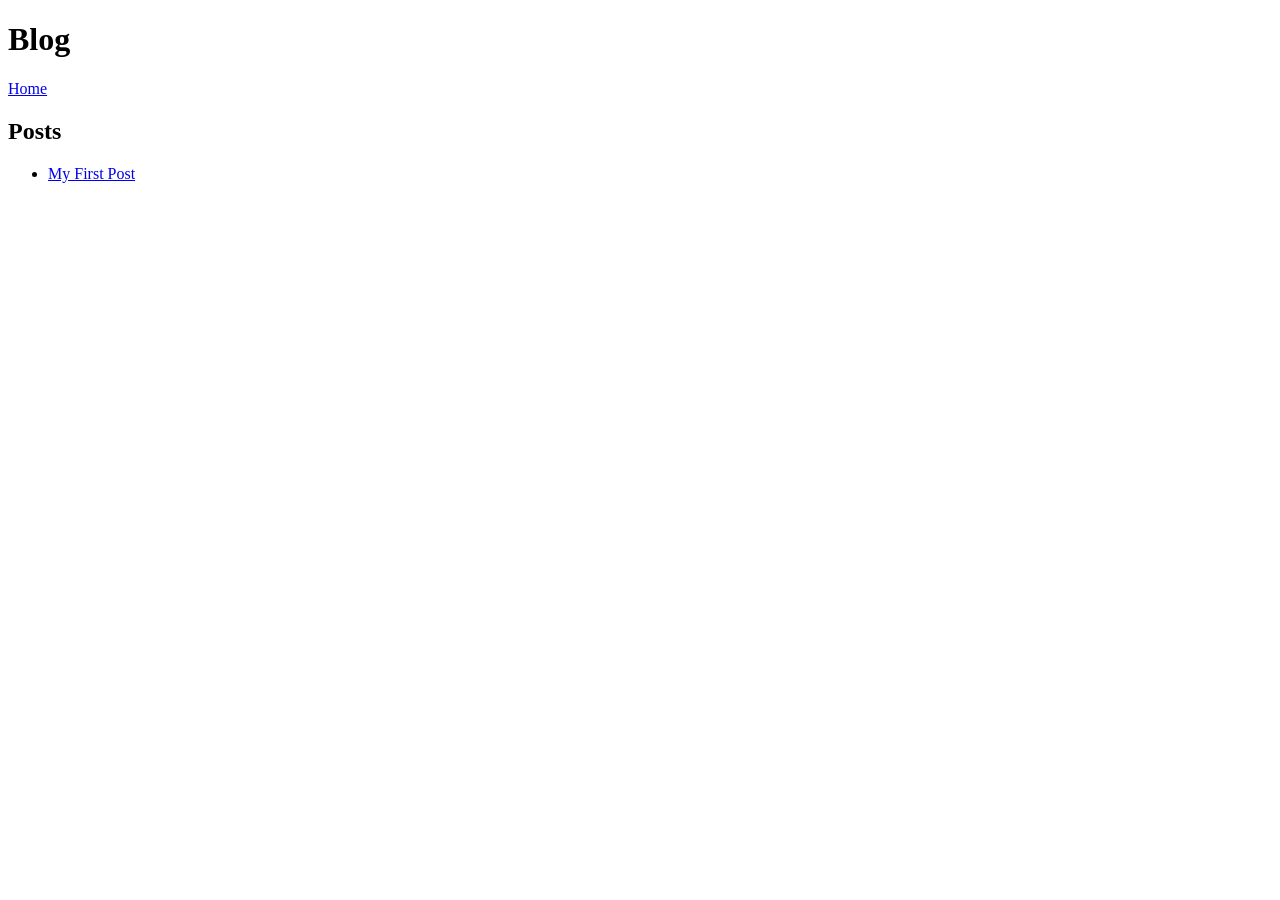
==== posts.html @ 3fcf9b83 "posts.html" ====
<!DOCTYPE html>
<html lang="en">
<head>
<meta charset="UTF-8">
<title>Blog</title>
<link rel="stylesheet" href="style.css">
</head>
<body>

<header>
<h1>Blog</h1>
<nav>
<a href="index.html">Home</a>
</nav>
</header>

<main>
<h2>Posts</h2>

<ul>
<li><a href="posts/first-post.html">My First Post</a></li>
</ul>

</main>

</body>
</html>
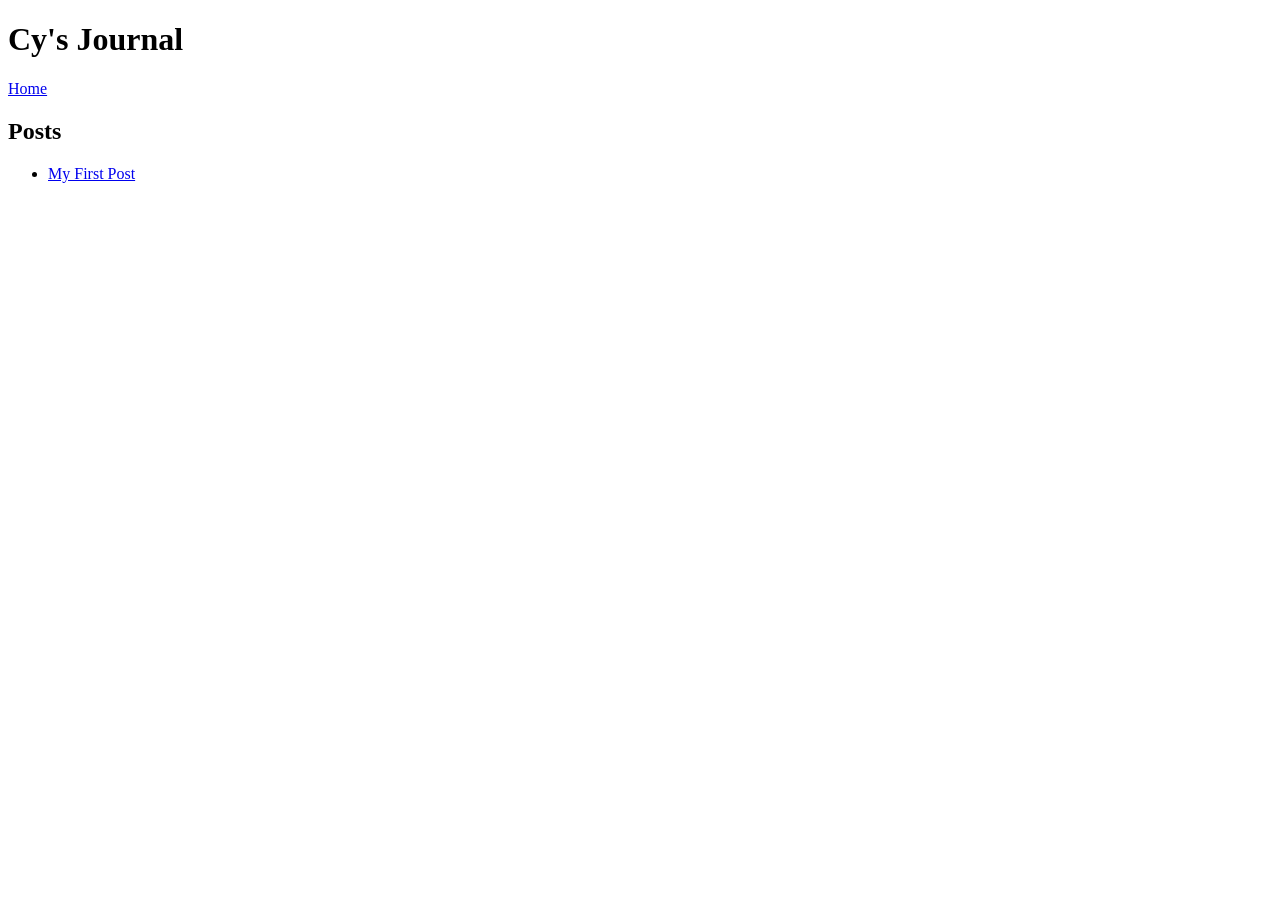
==== commit 19f0d318: "posts.html" ====
--- a/posts.html
+++ b/posts.html
@@ -8,7 +8,7 @@
 <body>
 
 <header>
-<h1>Blog</h1>
+<h1>Cy's Journal</h1>
 <nav>
 <a href="index.html">Home</a>
 </nav>
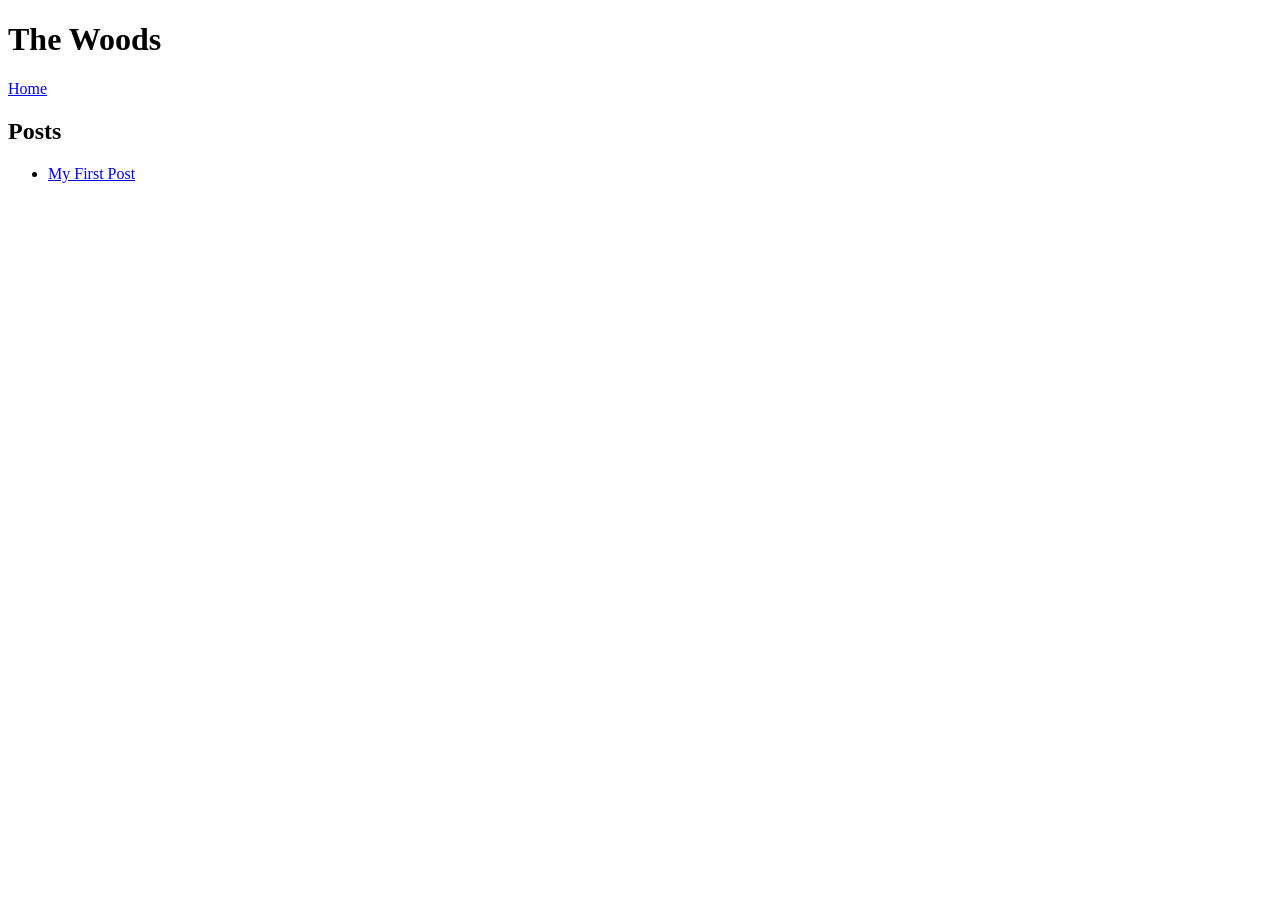
==== commit a7dc82d3: "posts.html" ====
--- a/posts.html
+++ b/posts.html
@@ -2,13 +2,13 @@
 <html lang="en">
 <head>
 <meta charset="UTF-8">
-<title>Blog</title>
+<title>PBlog</title>
 <link rel="stylesheet" href="style.css">
 </head>
 <body>
 
 <header>
-<h1>Cy's Journal</h1>
+<h1>The Woods</h1>
 <nav>
 <a href="index.html">Home</a>
 </nav>
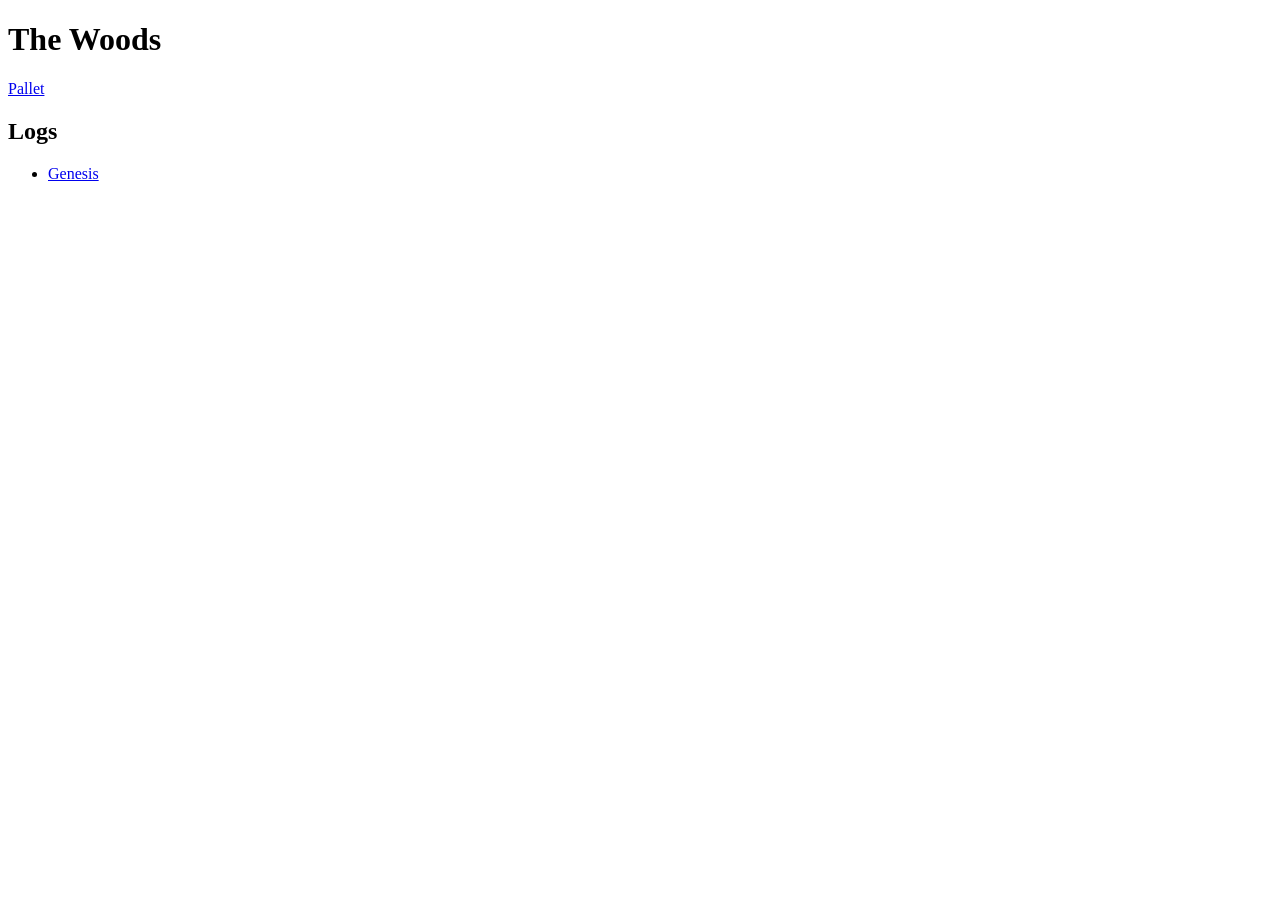
==== commit d3dd9bf1: "posts.html" ====
--- a/posts.html
+++ b/posts.html
@@ -10,15 +10,15 @@
 <header>
 <h1>The Woods</h1>
 <nav>
-<a href="index.html">Home</a>
+<a href="index.html">Pallet</a>
 </nav>
 </header>
 
 <main>
-<h2>Posts</h2>
+<h2>Logs</h2>
 
 <ul>
-<li><a href="posts/first-post.html">My First Post</a></li>
+<li><a href="posts/first-post.html">Genesis</a></li>
 </ul>
 
 </main>
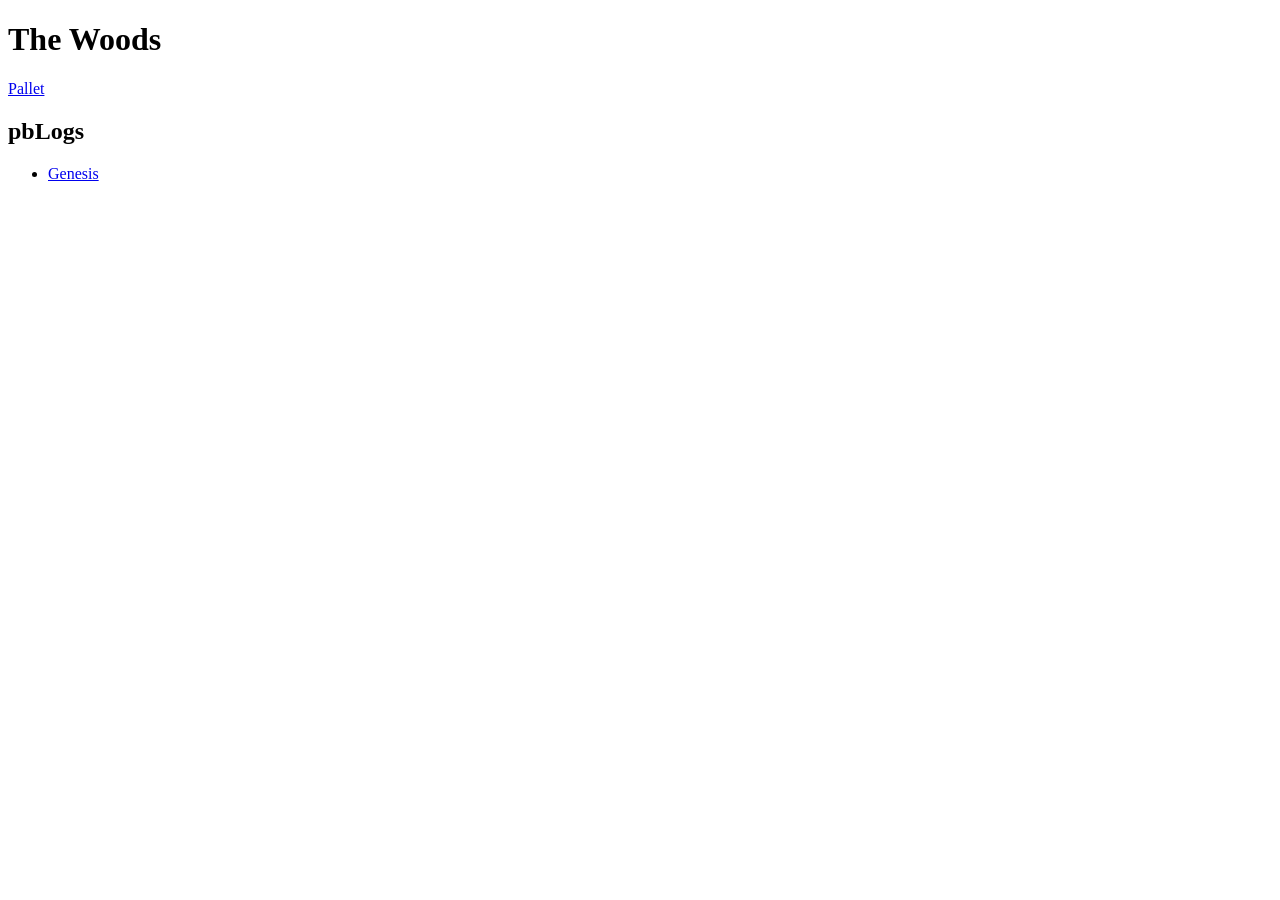
==== commit 890ec2eb: "posts.html" ====
--- a/posts.html
+++ b/posts.html
@@ -2,7 +2,7 @@
 <html lang="en">
 <head>
 <meta charset="UTF-8">
-<title>PBlog</title>
+<title>pbLog</title>
 <link rel="stylesheet" href="style.css">
 </head>
 <body>
@@ -15,7 +15,7 @@
 </header>
 
 <main>
-<h2>Logs</h2>
+<h2>pbLogs</h2>
 
 <ul>
 <li><a href="posts/first-post.html">Genesis</a></li>
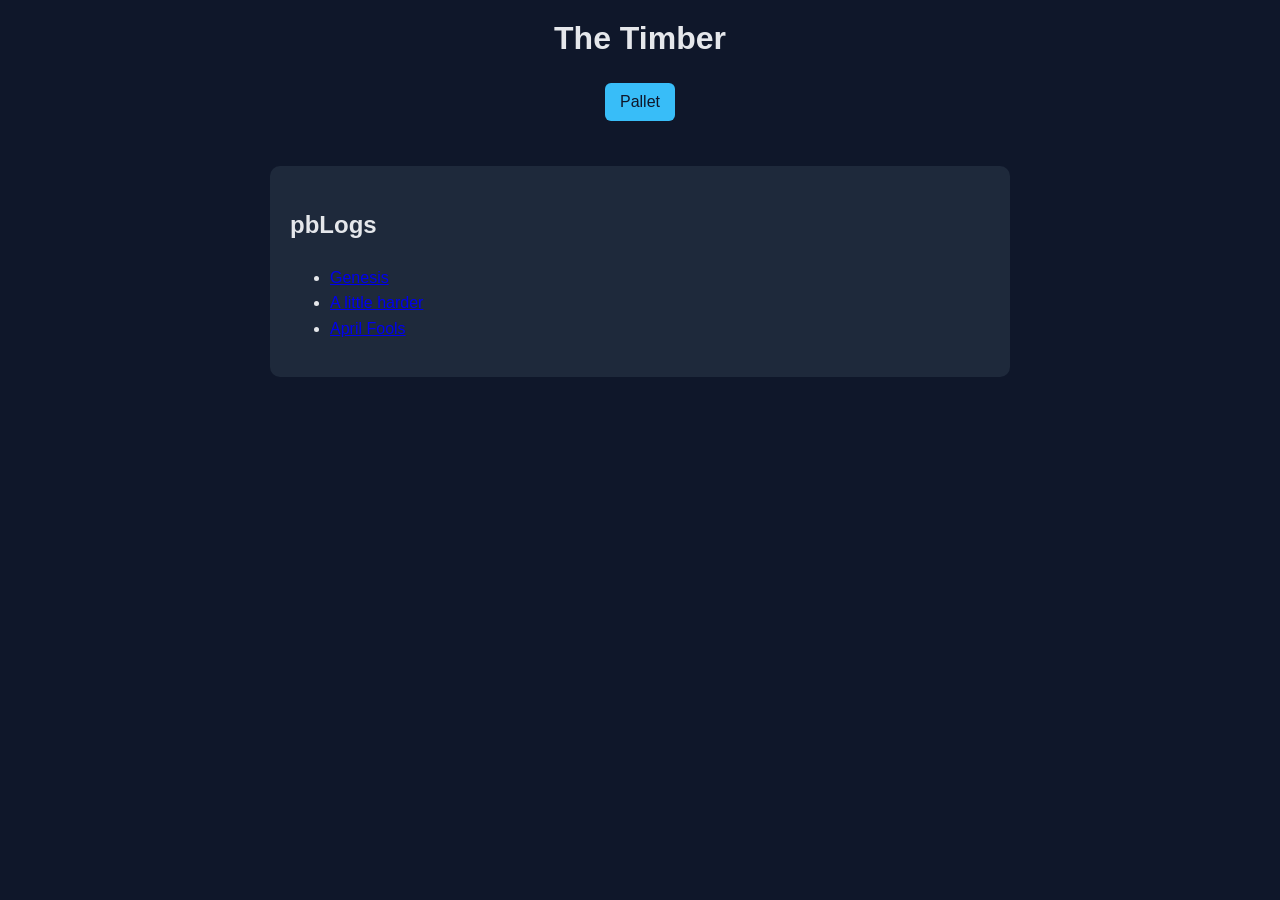
==== commit d51969a5: "posts.html" ====
--- a/posts.html
+++ b/posts.html
@@ -8,7 +8,7 @@
 <body>
 
 <header>
-<h1>The Woods</h1>
+<h1>The Timber</h1>
 <nav>
 <a href="index.html">Pallet</a>
 </nav>
@@ -19,6 +19,8 @@
 
 <ul>
 <li><a href="posts/first-post.html">Genesis</a></li>
+<li><a href="posts/second-post.html">A little harder</a></li>
+<li><a href="posts/third-post.html">April Fools</a></li>
 </ul>
 
 </main>
--- a/style.css
+++ b/style.css
@@ -0,0 +1,52 @@
+body {
+background-color: #0f172a;
+color: #e5e7eb;
+font-family: Arial, sans-serif;
+text-align: center;
+}
+
+main {
+text-align: left;
+max-width: 700px;
+margin: 0 auto;
+padding: 20px;
+line-height: 1.6;
+background-color: #1e293b;
+border-radius: 10px;
+}
+
+header {
+margin-bottom: 40px;
+}
+
+nav {
+margin-top: 20px;
+}
+
+nav a {
+text-decoration: none;
+color: #0f172a;
+background-color: #38bdf8;
+padding: 10px 15px;
+margin: 5px;
+border-radius: 6px;
+display: inline-block;
+transition: 0.2s;
+}
+
+nav a:hover {
+background-color: #0ea5e9;
+}
+
+img {
+display: block;
+margin: 30px auto;
+max-width: 300px;
+height: auto;
+border-radius: 10px;
+}
+
+h1 {
+margin-top: 20px;
+font-size: 2em;
+}
